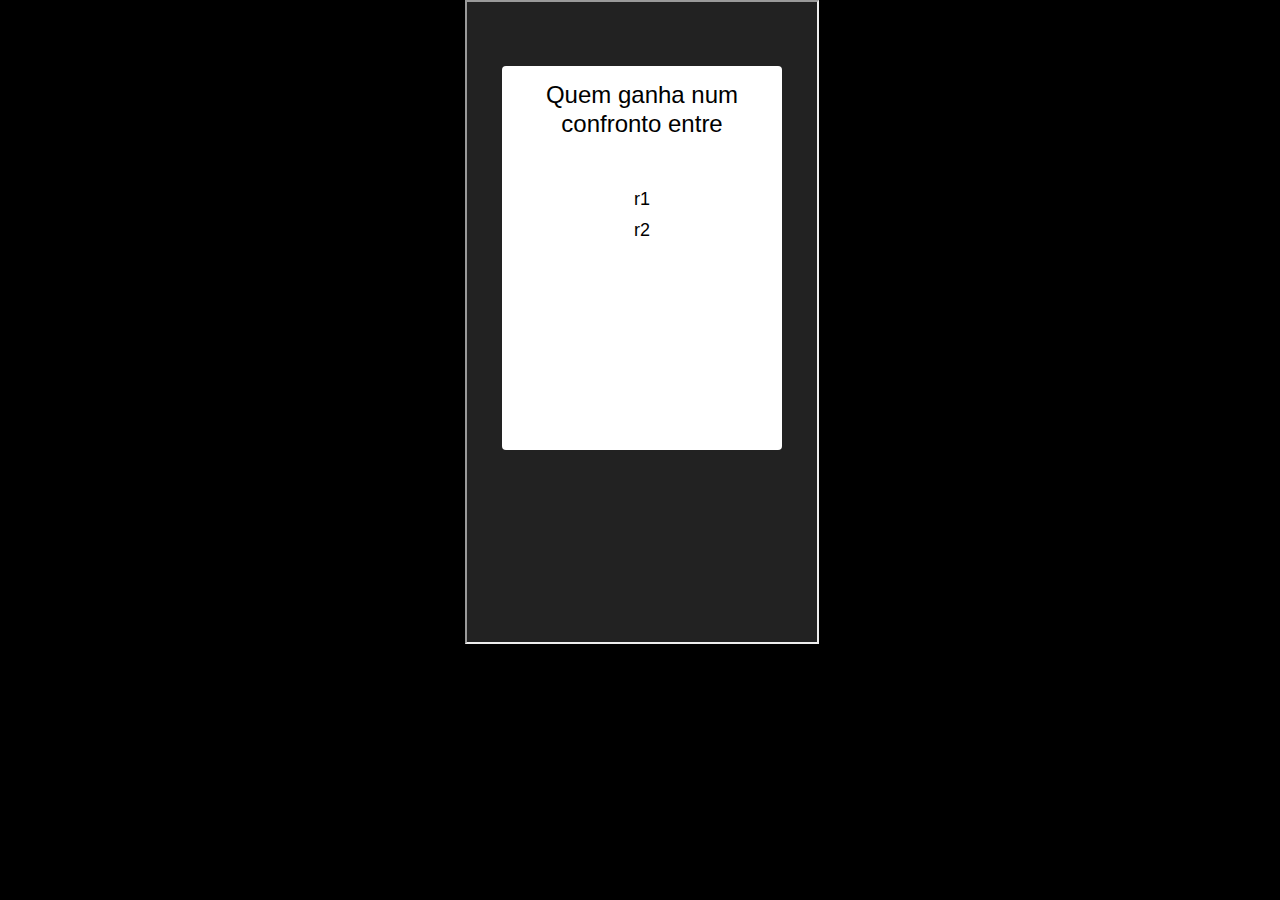
==== app/index.html @ c186de47 "app process begin" ====
<html>

	<head>
		<title>Brejas - sample project</title>
		<style>
			body {
				background-color: #000;
				overflow: hidden;
			}
			.mobile{
				position: fixed;
				left: 50%;
				top: 0;
			}
			.galaxy {
				width: 350px;
				height: 640px;
				margin-left: -175px;
			}
		</style>
	</head>

	<body>
		<iframe src="www/" class="mobile galaxy"></iframe>
	</body>

</html>
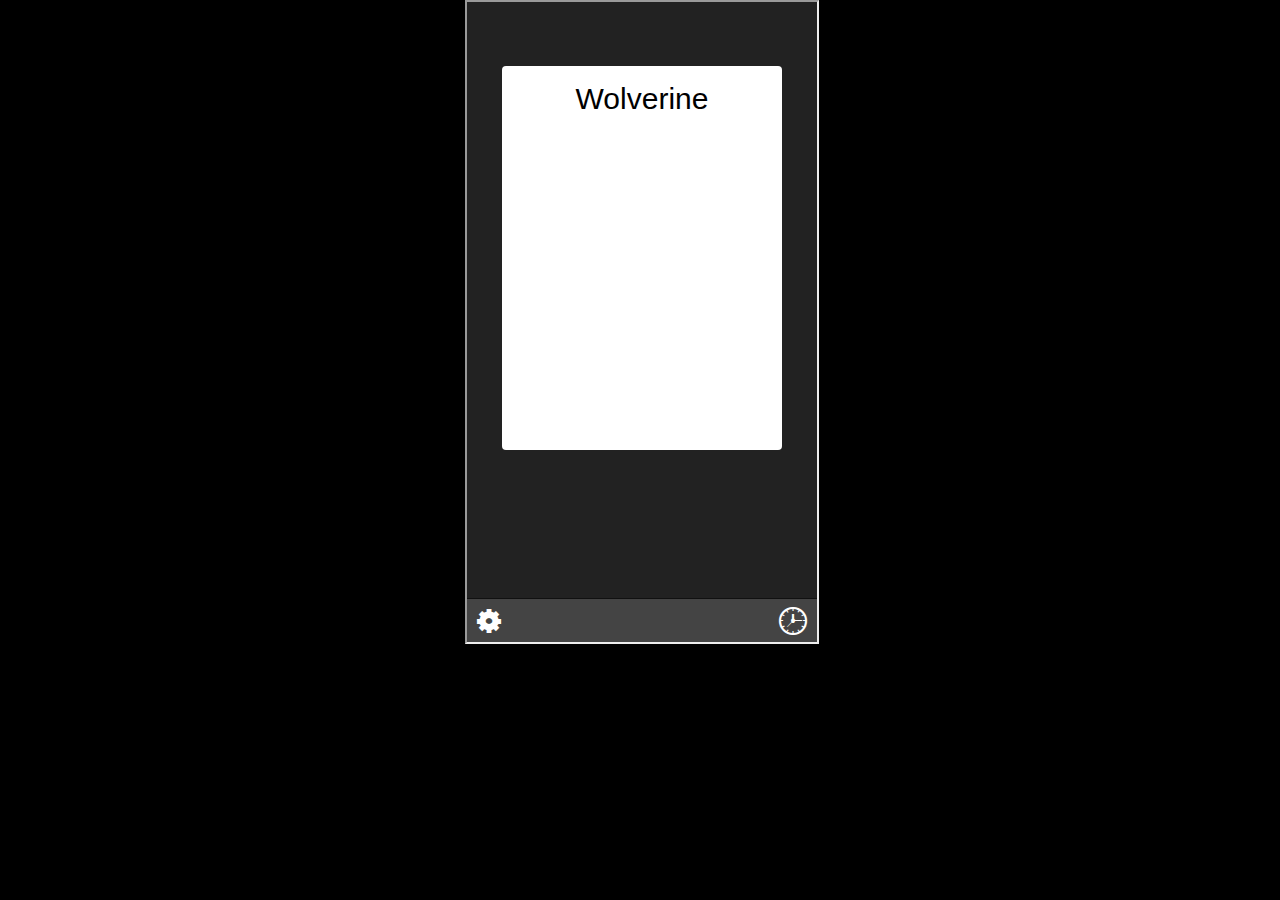
==== commit 40fa7a92: "some evolution in the app..." ====
--- a/app/index.html
+++ b/app/index.html
@@ -1,7 +1,7 @@
 <html>
 
 	<head>
-		<title>Brejas - sample project</title>
+		<title>Quem ganha?</title>
 		<style>
 			body {
 				background-color: #000;
